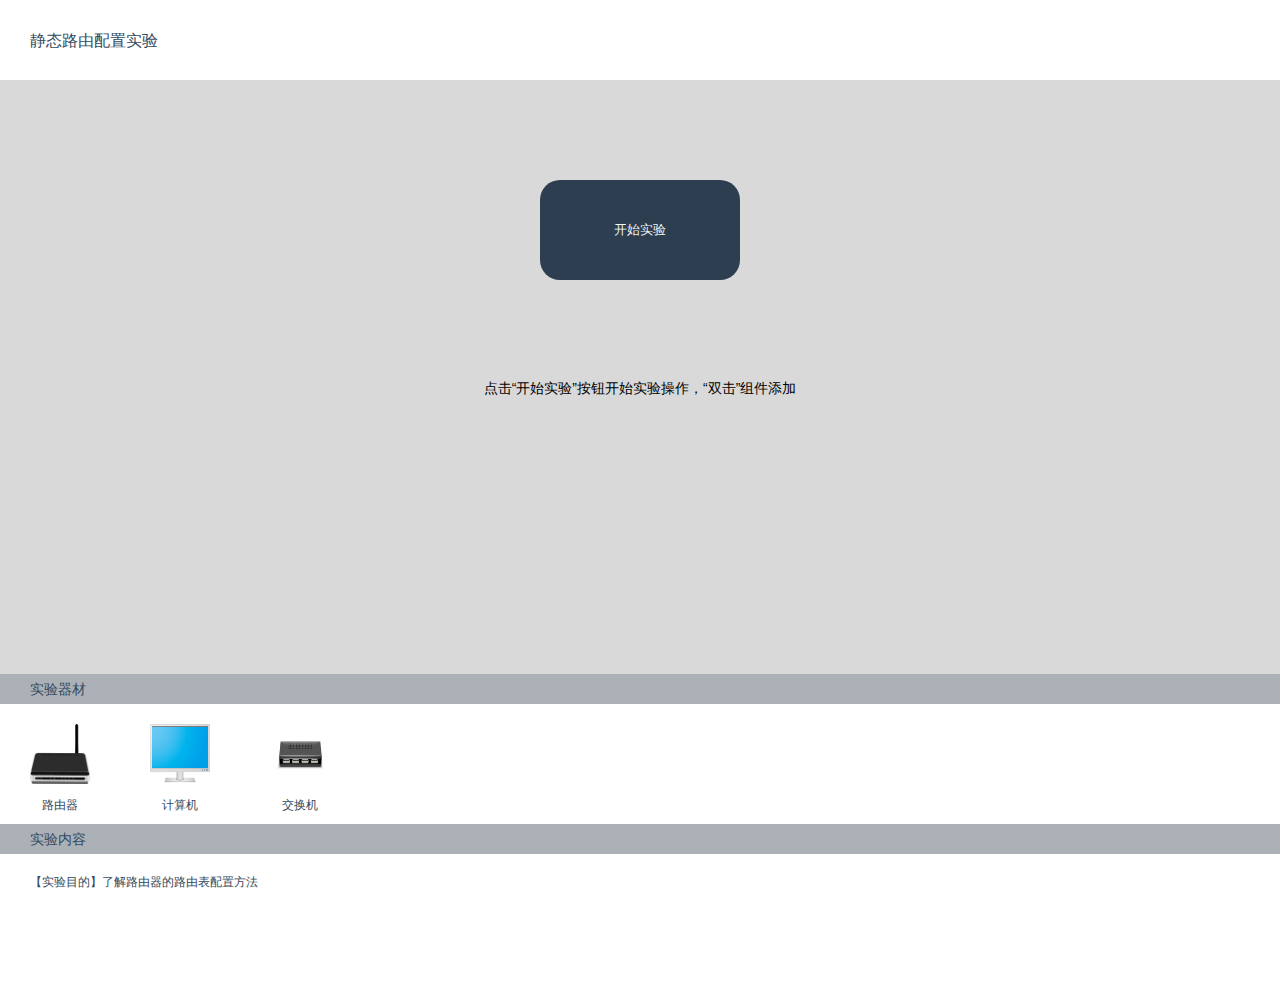
==== src/experiment.html @ 0757f749 "传入了项目文件夹，主要包含资源文件夹和代码文件夹" ====
<!DOCTYPE html>
<html lang="en">
<head>
	<meta charset="UTF-8">
	<title>实验页面</title>
	<link rel="stylesheet" href="css/rest.css">
	<link rel="stylesheet" href="css/experiment.css">
	<script src="js/jquery-1.8.0.js"></script>
    <script type="text/javascript" src="js/snippet/jquery.snippet.min.js"></script>
    <script type="text/javascript" src="js/jtopo-min.js"></script>
</head>
<body>
	<div id="wrap">
		<div id="header">
			<div id="head-title">
				<h3>静态路由配置实验</h3>
			</div>
		</div>

		<div id="ve-canvas">
			<div class="mask">
				<input type="button" id="platform-btn" value="开始实验">
				<p>点击“开始实验”按钮开始实验操作，“双击”组件添加</p>
			</div>
            <canvas width="1116px" height="444px" id="line-cvs"></canvas>
			<input type="button" id="finish" value="完成实验">

			<ul id="contextmenu" style="display:none;">	
				<li><a>开机</a></li>
				<li><a>连接设备</a></li>	
				<li><a>设置</a></li>
				<li><a>移除设备</a></li>
			</ul>
		</div>

		<div id="component-ul">
			<div class="div-h"><p>实验器材</p></div>

			<ul>
				<li class="li-item">
					<img src="../source/12fsfv.png" width="60px" height="60px" name="路由器">
					<p>路由器</p>
				</li>
				<li class="li-item">
					<img src="../source/PC.png" width="60px" height="60px" name="计算机">
					<p>计算机</p>
				</li>
				<li class="li-item">
					<img src="../source/交换机.png" width="60px" height="60px" name="交换机">
					<p>交换机</p>
				</li>
			</ul>

		</div>

		<div id="instructions">
			<div class="div-h"><p>实验内容</p></div>
			<div id="instru-content">
				<div id="in-text">
					<h3>【实验目的】了解路由器的路由表配置方法</h3>
					<h3>【实验器材】两台安装windows系统的计算机，两台路由器</h3>
					<h3>【实验任务】</h3>
					<span>安图连接网络，按表在路由器R1和R2之间建立连接，实验路由器的IGRP协议的配置方法，并检测IGRP网络的有效性。<br></span>
					<span>llllllllllllllllllllllllllllllllll略</span>
				</div>
			</div>

		</div>
	</div>
<script src="js/experiment.js"></script>
</body>
</html>
---- src/css/rest.css ----
*{margin: 0;padding: 0;}
html,body {height: 100%;overflow: hidden;}
body{font:14px "微软雅黑","宋体","Arial Narrow",HELVETICA;-webkit-text-size-adjust:100%;}
li{list-style:none} 
a{text-decoration:none;color: #ABB1B7; }
---- src/css/experiment.css ----
::-webkit-scrollbar{display:none;}
	    html,body {height: 100%;overflow: scroll;}
	    input,.li-item,.menu,.computer,.router,.switches{cursor: pointer;}
	    .hide-scroll{overflow-y: scroll;overflow-x: hidden;width: 100%+18px;}
		#wrap{width: 100%;height:100%;background-color: #eeeeee;}
	    #header{width: 100%;height: 80px;background-color: white;}
	    #head-title h3{font-weight: normal;color: #34495e;line-height: 80px;padding-left: 30px;}
	    #ve-canvas{width: 100%;height: 66%;overflow: hidden; position: relative;text-align: center;background-color:#A2B5CD; }
	    .mask{width: 100%;height: 100%;text-align: center;background-color:#D9D9D9;}
	    #platform-btn{width: 200px;height: 100px;border: none;background-color:#2c3e50;border-radius: 20px;margin: 100px auto; color: #F4F4F4; }
	    #platform-btn:hover{width: 210px;height: 90px;margin: 105px auto; opacity: 0.8; transition: all 0.3s;}
	    #finish{width: 80px;height: 30px;background-color: #2c3e50;border: 0;color: #F4F4F4;position: absolute;top: 30px;left: -80px;transition: all .3s;}
	    #component-ul{width: 100%;height: 150px;background-color: white;}
	    #instructions{width: 100%;background-color: white;}
	    .div-h{width: 100%;height: 30px;background-color: #ABB1B7;line-height: 30px;padding-left: 30px;color: #34495e;}
	    .li-item{display: block;float: left; width: 120px;height: 120px;text-align: center;position: relative;}
	    .li-item img{margin-top: 20px;transition: all .3s;}
	    .li-item p{width: 100%;position: absolute;bottom: 10px;text-align: center;font-size: 12px;color: #34495e;}
	    .li-item:hover >img{width: 80px;height: 80px;margin-top: 10px;}
	    #in-text{width: 90%;margin-top: 20px;margin-left: 30px;margin-bottom: 100px; color:#34495e;font-size: 10px;}
	    #in-text h3{font-size: 12px;font-weight: normal;margin-top: 20px;}
	    #line-cvs{background-color: #A2B5CD;}

	    #contextmenu {
		     background: #eee;
		     position: absolute;
		     list-style: none;
		     margin: 0;
		     padding: 0;
		     display: none;
		}
		#contextmenu li a {
			display: block;
			padding: 5px;
			border-bottom: 1px solid #aaa;
			cursor: pointer;
		}																	   
		#contextmenu li a:hover {
			background: #fff;
		}
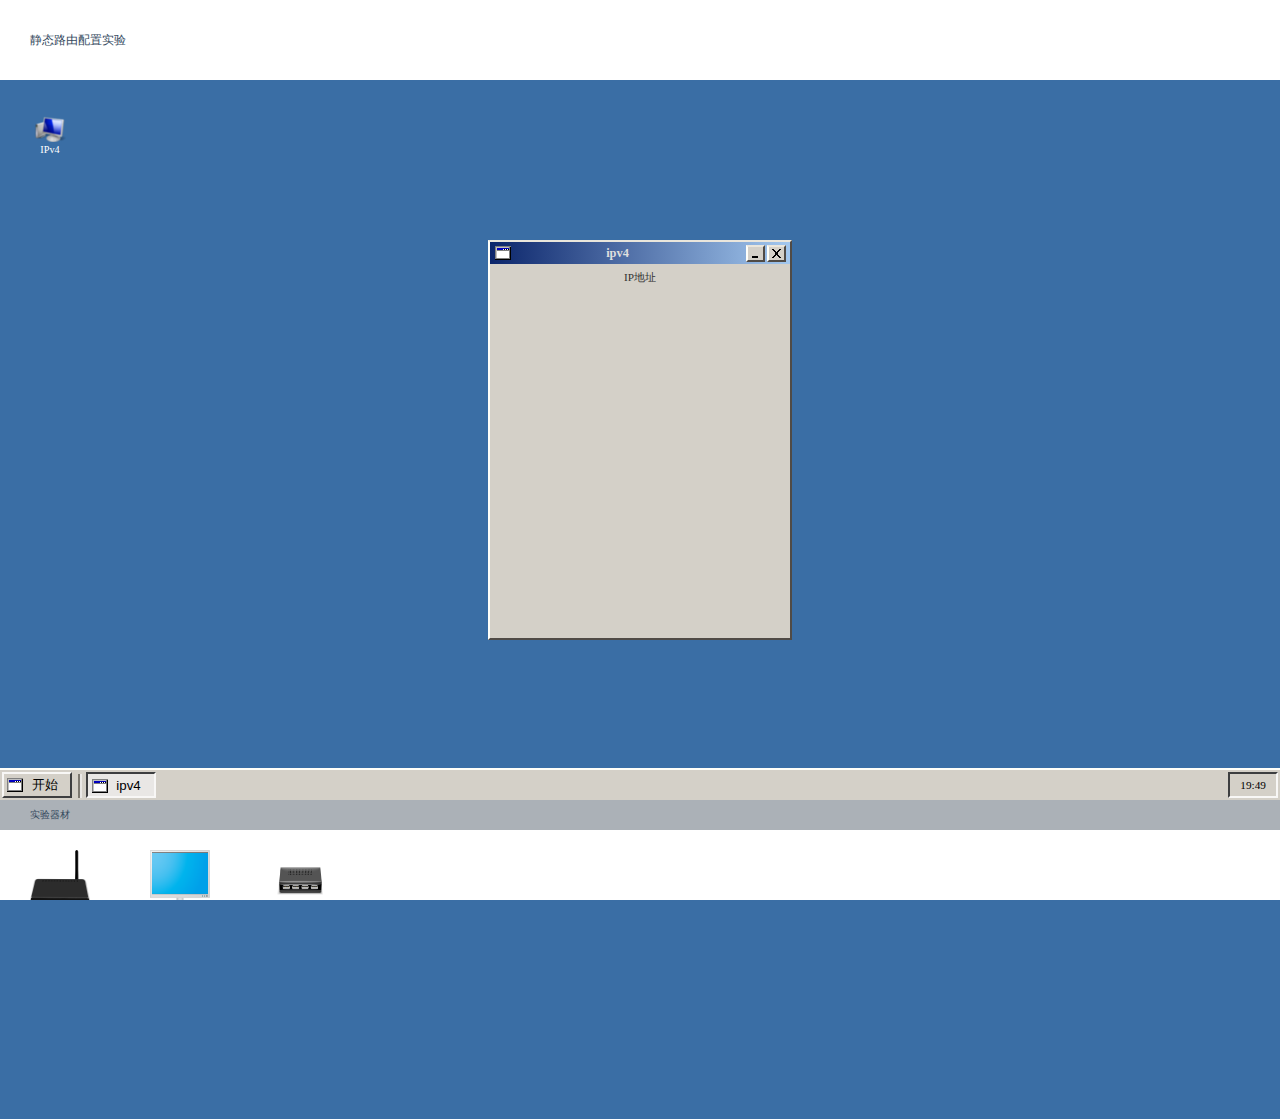
==== commit 20458ce3: "使用jQuery-lwd增加了组件操作界面" ====
--- a/src/experiment.html
+++ b/src/experiment.html
@@ -4,10 +4,9 @@
 	<meta charset="UTF-8">
 	<title>实验页面</title>
 	<link rel="stylesheet" href="css/rest.css">
+	<link rel="stylesheet" href="lib/jquery-ui/themes/default/jquery-ui.css">
+	<link rel="stylesheet" href="lib/jquery-lwd/themes/windows2000/jquery-lwd.css">
 	<link rel="stylesheet" href="css/experiment.css">
-	<script src="js/jquery-1.8.0.js"></script>
-    <script type="text/javascript" src="js/snippet/jquery.snippet.min.js"></script>
-    <script type="text/javascript" src="js/jtopo-min.js"></script>
 </head>
 <body>
 	<div id="wrap">
@@ -22,7 +21,7 @@
 				<input type="button" id="platform-btn" value="开始实验">
 				<p>点击“开始实验”按钮开始实验操作，“双击”组件添加</p>
 			</div>
-            <canvas width="1116px" height="444px" id="line-cvs"></canvas>
+            <canvas width="1116px" height="520px" id="line-cvs"></canvas>
 			<input type="button" id="finish" value="完成实验">
 
 			<ul id="contextmenu" style="display:none;">	
@@ -31,6 +30,46 @@
 				<li><a>设置</a></li>
 				<li><a>移除设备</a></li>
 			</ul>
+			<!-- 操作界面 -->
+			<div id="interface" style="display:block;">
+				<div id="taskbar"
+				     data-clock="true"
+				     data-startbutton="开始">
+				</div>
+				<div id="start_window" style="display:none;">
+					<ul>
+						<li>程序</li>
+					    <li>文档</li>
+					    <li>设置</li>
+					    <li>帮助</li>
+					    <li>运行</li><hr>
+					    <li>关机</li>
+					</ul>
+				</div>
+				<div id="internet_icon">
+					<img src="../source/img/win7/mycomputer.png" width="32px" height="32px">
+					<p>IPv4</p>
+				</div>
+
+				<div id="ipv4_window" 
+				     class="window"
+				     data-appendTo="#interface"
+				     data-width="300"
+				     data-height="400"
+				     data-minimizable="true"
+				     data-title="ipv4" >
+				    IP地址
+				</div>
+				<!-- <div id="run_window" 
+				     class="window"
+				     data-appendTo="#interface"
+				     data-width="300"
+				     data-height="280"
+				     data-minimizable="true"
+				     data-title="运行" >
+				    &nbsp;
+				</div> -->
+			</div>
 		</div>
 
 		<div id="component-ul">
@@ -38,15 +77,15 @@
 
 			<ul>
 				<li class="li-item">
-					<img src="../source/12fsfv.png" width="60px" height="60px" name="路由器">
+					<img src="../source/router_ul.png" width="60px" height="60px" name="路由器">
 					<p>路由器</p>
 				</li>
 				<li class="li-item">
-					<img src="../source/PC.png" width="60px" height="60px" name="计算机">
+					<img src="../source/PC_ul.png" width="60px" height="60px" name="计算机">
 					<p>计算机</p>
 				</li>
 				<li class="li-item">
-					<img src="../source/交换机.png" width="60px" height="60px" name="交换机">
+					<img src="../source/switches_ul.png" width="60px" height="60px" name="交换机">
 					<p>交换机</p>
 				</li>
 			</ul>
@@ -67,6 +106,16 @@
 
 		</div>
 	</div>
+
+<!-- js库引入 -->
+<script src="js/jquery-1.8.0.js"></script>
+<script type="text/javascript" src="js/snippet/jquery.snippet.min.js"></script>
+<script type="text/javascript" src="js/jtopo-min.js"></script>
+<script type="text/javascript" src="lib/jquery-ui/jquery-ui.min.js"></script>
+<script type="text/javascript" src="lib/jquery-lwd/jquery-lwd.js"></script>
+<!-- 组件模块js引入 -->
 <script src="js/experiment.js"></script>
+<!-- 操作界面模块js引入 -->
+<script src="js/interface.js"></script>
 </body>
 </html>--- a/src/css/experiment.css
+++ b/src/css/experiment.css
@@ -5,7 +5,7 @@
 		#wrap{width: 100%;height:100%;background-color: #eeeeee;}
 	    #header{width: 100%;height: 80px;background-color: white;}
 	    #head-title h3{font-weight: normal;color: #34495e;line-height: 80px;padding-left: 30px;}
-	    #ve-canvas{width: 100%;height: 66%;overflow: hidden; position: relative;text-align: center;background-color:#A2B5CD; }
+	    #ve-canvas{width: 100%;height: 80%;overflow: hidden; position: relative;text-align: center;background-color:#A2B5CD; }
 	    .mask{width: 100%;height: 100%;text-align: center;background-color:#D9D9D9;}
 	    #platform-btn{width: 200px;height: 100px;border: none;background-color:#2c3e50;border-radius: 20px;margin: 100px auto; color: #F4F4F4; }
 	    #platform-btn:hover{width: 210px;height: 90px;margin: 105px auto; opacity: 0.8; transition: all 0.3s;}
@@ -37,4 +37,12 @@
 		}																	   
 		#contextmenu li a:hover {
 			background: #fff;
-		}+		}
+		#interface{width: 100%;height: 100%;position: absolute;top: 0;left: 0;background: rgb(58, 110, 165);}
+		#start_window{width: 200px;height: 315px;position: absolute;left: 0;bottom: 32px;background-color: rgb(212, 208, 200);border-top: 1px solid white;border-right: 2px solid #4F4F4F;border-bottom: 2px solid #4F4F4F;border-left: 1px solid white;}
+		#start_window ul{width: 100%;height: 100%;}
+		#start_window ul li{display: block;width: 100%;height: 50px;line-height: 50px;font-size: 14px;}
+		#start_window ul li:active{width: 98%; height: 47px; border-top: 2px solid #4F4F4F;border-right: 1px solid white; border-bottom: 1px solid white;border-left: 2px solid #4F4F4F;}
+		#start_window ul hr{width: 80%;margin: 0 auto;border: none;border-top: 1px solid #8F8F8F;}
+		#internet_icon{width: 40px;height: 50px;position: relative;margin:30px; color: white;}
+		#internet_icon:hover{border: 1px solid #6495ED;margin:29px;}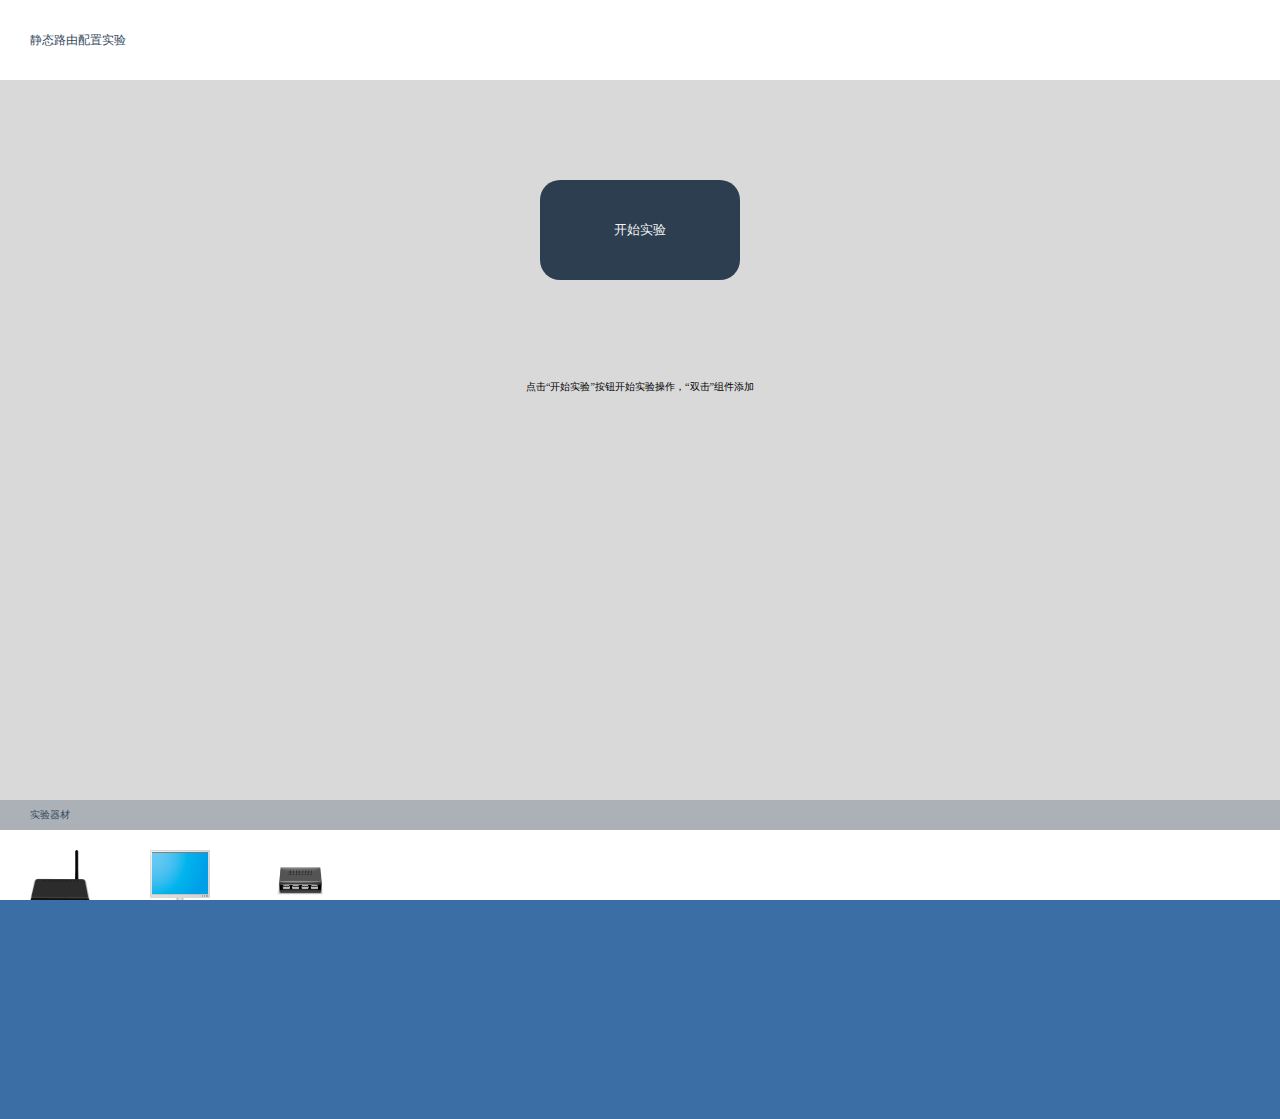
==== commit f9c5d8e9: "归正了操作界面为隐藏" ====
--- a/src/experiment.html
+++ b/src/experiment.html
@@ -31,7 +31,7 @@
 				<li><a>移除设备</a></li>
 			</ul>
 			<!-- 操作界面 -->
-			<div id="interface" style="display:block;">
+			<div id="interface" style="display:none;">
 				<div id="taskbar"
 				     data-clock="true"
 				     data-startbutton="开始">
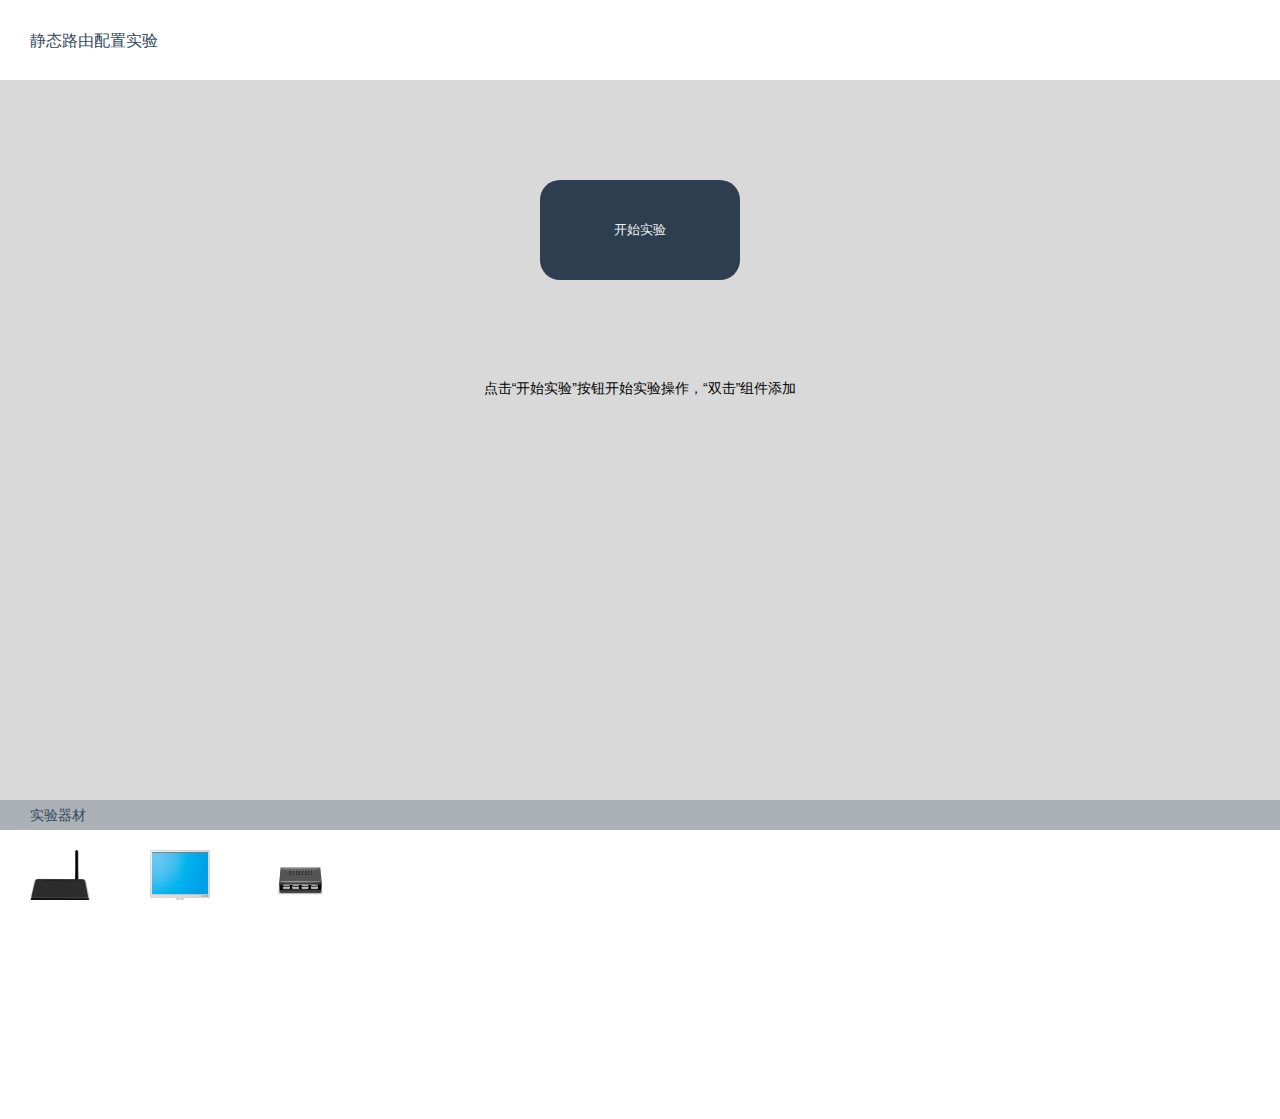
==== commit 6a5381a1: "操作界面修改" ====
--- a/src/experiment.html
+++ b/src/experiment.html
@@ -4,8 +4,6 @@
 	<meta charset="UTF-8">
 	<title>实验页面</title>
 	<link rel="stylesheet" href="css/rest.css">
-	<link rel="stylesheet" href="lib/jquery-ui/themes/default/jquery-ui.css">
-	<link rel="stylesheet" href="lib/jquery-lwd/themes/windows2000/jquery-lwd.css">
 	<link rel="stylesheet" href="css/experiment.css">
 </head>
 <body>
@@ -32,43 +30,7 @@
 			</ul>
 			<!-- 操作界面 -->
 			<div id="interface" style="display:none;">
-				<div id="taskbar"
-				     data-clock="true"
-				     data-startbutton="开始">
-				</div>
-				<div id="start_window" style="display:none;">
-					<ul>
-						<li>程序</li>
-					    <li>文档</li>
-					    <li>设置</li>
-					    <li>帮助</li>
-					    <li>运行</li><hr>
-					    <li>关机</li>
-					</ul>
-				</div>
-				<div id="internet_icon">
-					<img src="../source/img/win7/mycomputer.png" width="32px" height="32px">
-					<p>IPv4</p>
-				</div>
-
-				<div id="ipv4_window" 
-				     class="window"
-				     data-appendTo="#interface"
-				     data-width="300"
-				     data-height="400"
-				     data-minimizable="true"
-				     data-title="ipv4" >
-				    IP地址
-				</div>
-				<!-- <div id="run_window" 
-				     class="window"
-				     data-appendTo="#interface"
-				     data-width="300"
-				     data-height="280"
-				     data-minimizable="true"
-				     data-title="运行" >
-				    &nbsp;
-				</div> -->
+				
 			</div>
 		</div>
 
@@ -111,11 +73,7 @@
 <script src="js/jquery-1.8.0.js"></script>
 <script type="text/javascript" src="js/snippet/jquery.snippet.min.js"></script>
 <script type="text/javascript" src="js/jtopo-min.js"></script>
-<script type="text/javascript" src="lib/jquery-ui/jquery-ui.min.js"></script>
-<script type="text/javascript" src="lib/jquery-lwd/jquery-lwd.js"></script>
 <!-- 组件模块js引入 -->
 <script src="js/experiment.js"></script>
-<!-- 操作界面模块js引入 -->
-<script src="js/interface.js"></script>
 </body>
 </html>--- a/src/css/experiment.css
+++ b/src/css/experiment.css
@@ -39,10 +39,4 @@
 			background: #fff;
 		}
 		#interface{width: 100%;height: 100%;position: absolute;top: 0;left: 0;background: rgb(58, 110, 165);}
-		#start_window{width: 200px;height: 315px;position: absolute;left: 0;bottom: 32px;background-color: rgb(212, 208, 200);border-top: 1px solid white;border-right: 2px solid #4F4F4F;border-bottom: 2px solid #4F4F4F;border-left: 1px solid white;}
-		#start_window ul{width: 100%;height: 100%;}
-		#start_window ul li{display: block;width: 100%;height: 50px;line-height: 50px;font-size: 14px;}
-		#start_window ul li:active{width: 98%; height: 47px; border-top: 2px solid #4F4F4F;border-right: 1px solid white; border-bottom: 1px solid white;border-left: 2px solid #4F4F4F;}
-		#start_window ul hr{width: 80%;margin: 0 auto;border: none;border-top: 1px solid #8F8F8F;}
-		#internet_icon{width: 40px;height: 50px;position: relative;margin:30px; color: white;}
-		#internet_icon:hover{border: 1px solid #6495ED;margin:29px;}+		